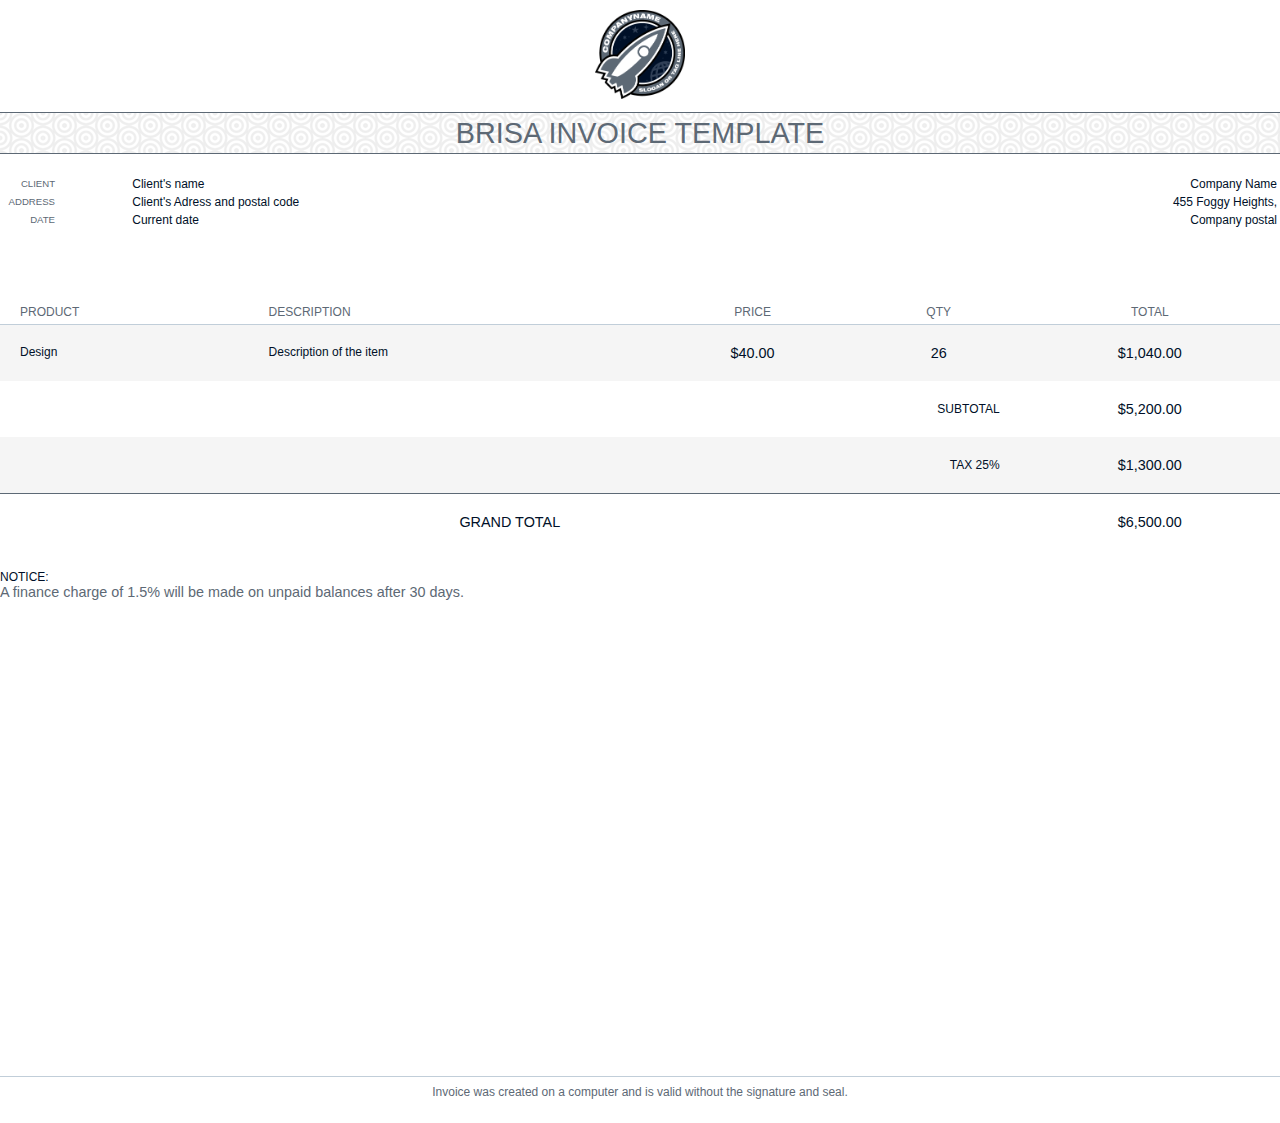
==== src/main/resources/templates/template.html @ f1878561 "Changing getDate method, now it returns a String, adding some path atributes and changing thymeleaf " ====
<!DOCTYPE html>
<html xmlns:th="http://www.thymeleaf.org" lang="en">
  <head>
    <meta charset="utf-8"/>
    <title>Example 1</title>
    <link rel="stylesheet" href="style.css" media="all" />
  </head>
  <body>
    <header class="clearfix">
      <div id="logo">
        <img src="logo.png"/>
      </div>
      <h1>BRISA INVOICE TEMPLATE</h1>
      <table class="cabecalho">
      	<tr>
      		<td class="primeiraColuna">CLIENT</td>
      		<td th:text="${invoice.getDestinataryName}" class="segundaColuna" style="width: 45%">Client's name</td>
      		<td th:text="${invoice.getCompanyName}" class="terceiraColuna" style="width: 45%"> Company Name</td>
      	</tr>
      	<tr>
      		<td class="primeiraColuna">ADDRESS</td>
      		<td th:text="${invoice.getDestinataryAdress} + ', ' + ${invoice.getDestinataryPostal}" class="segundaColuna">Client's Adress and postal code</td>
      		<td th:text="${invoice.getAdress}" class="terceiraColuna"> 455 Foggy Heights,</td>
      	</tr>
      	<tr>
      		<td class="primeiraColuna">DATE</td>
      		<td th:text="${invoice.getDate}" class="segundaColuna">Current date</td>
      		<td th:text="${invoice.getPostal}" class="terceiraColuna"> Company postal</td>
      	</tr>
      </table>
      
    </header>
    <main>
      <table class="tabela">
        <thead>
          <tr>
            <th class="service">PRODUCT</th>
            <th class="desc">DESCRIPTION</th>
            <th>PRICE</th>
            <th>QTY</th>
            <th>TOTAL</th>
          </tr>
        </thead>
        <tbody>
          <tr th:each="item : ${invoice.itens}" >
            <td class="service">Design</td>
            <td th:text ="${item.getDescription}" class="desc">Description of the item</td>
            <td th:text="'$' + ${item.getPrice}" class="unit">$40.00</td>
            <td th:text="'$' + ${item.getQuantity}" class="qty">26</td>
            <td th:text="'$' + ${item.getAmount}" class="total">$1,040.00</td>
          </tr>
          <tr>
            <td colspan="4">SUBTOTAL</td>
            <td class="total">$5,200.00</td>
          </tr>
          <tr>
            <td colspan="4">TAX 25%</td>
            <td class="total">$1,300.00</td>
          </tr>
          <tr>
            <td colspan="4" class="grand total">GRAND TOTAL</td>
            <td class="grand total">$6,500.00</td>
          </tr>
        </tbody>
      </table>
      <div id="notices">
        <div>NOTICE:</div>
        <div class="notice">A finance charge of 1.5% will be made on unpaid balances after 30 days.</div>
      </div>
    </main>
    <footer>
      Invoice was created on a computer and is valid without the signature and seal.
    </footer>
  </body>
</html>
---- src/main/resources/templates/style.css ----
.clearfix:after {
  content: "";
  display: table;
  clear: both;
}

a {
  color: #5D6975;
  text-decoration: underline;
}

body {
  position: relative;
  width: 100%;  
  height: 29.7cm; 
  margin: 0 auto; 
  color: #001028;
  background: #FFFFFF; 
  font-family: Arial, sans-serif; 
  font-size: 12px; 
  font-family: Arial;
}

header {
  padding: 10px 0;
  margin-bottom: 30px;
}

#logo {
  text-align: center;
  margin-bottom: 10px;
}

#logo img {
  width: 90px;
}

h1 {
  border-top: 1px solid  #5D6975;
  border-bottom: 1px solid  #5D6975;
  color: #5D6975;
  font-size: 2.4em;
  line-height: 1.4em;
  font-weight: normal;
  text-align: center;
  margin: 0 0 20px 0;
  background: url(dimension.png);
}

#gambiarra{
	display: flex;
	margin-bottom: 5px;
}

#project {
  text-align: left;
}

#project span {
  color: #5D6975;
  text-align: right;
  width: 52px;
  margin-right: 10px;
  display: inline-block;
  font-size: 0.8em;
  padding-top: 1px;
}

#company {
	text-align: right;
}

#project div,
#company div {
  white-space: nowrap;        
}

.cabecalho{
	width: 100%;
	margin-bottom: 30px;
	margin-top: 10px;
}

.primeiraColuna{
  color: #5D6975;
  text-align: right;
  width: 52px;
  margin-right: 10px;
  display: inline-block;
  font-size: 0.8em;
  padding-top: 1px;
}

.segundaColuna{
	
}

.terceiraColuna{
	text-align:right;
}

.tabela {
  width: 100%;
  border-collapse: collapse;
  border-spacing: 0;
  margin-bottom: 20px;
}

.tabela tr:nth-child(2n-1) td {
  background: #F5F5F5;
}

.tabela th,
.tabela td {
  text-align: center;
}



.tabela th {
  padding: 5px 20px;
  color: #5D6975;
  border-bottom: 1px solid #C1CED9;
  white-space: nowrap;        
  font-weight: normal;
}

.tabela .service,
.tabela .desc {
  text-align: left;
}

.tabela td {
  padding: 20px;
  text-align: right;
}

.tabela td.service,
.tabela td.desc {
  vertical-align: top;
}

.tabela td.unit,
.tabela td.qty,
.tabela td.total {
  font-size: 1.2em;
  text-align: center;
}

.totalSum{
	font-size: 1.2em;
	border-top: 1px solid #5D6975;;
}

.tabela td.grand {
  border-top: 1px solid #5D6975;;
  font-size: 1.2em;
}

#notices .notice {
  color: #5D6975;
  font-size: 1.2em;
}

footer {
  color: #5D6975;
  width: 100%;
  height: 30px;
  position: absolute;
  bottom: 0;
  border-top: 1px solid #C1CED9;
  padding: 8px 0;
  text-align: center;
}
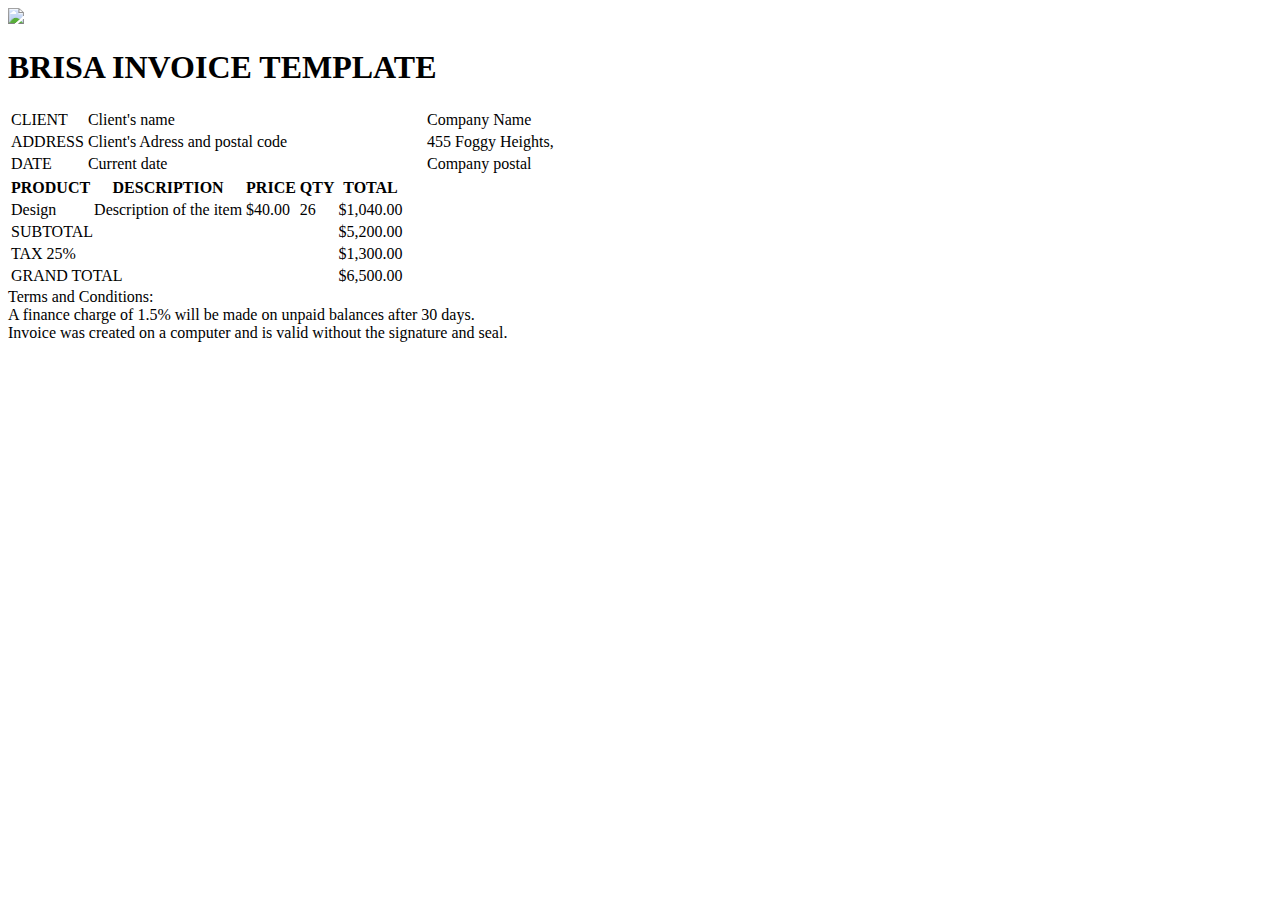
==== commit 61d3f370: "Added attribute 'name' in Class Item, removed some unused files, and added missing attributes in the" ====
--- a/src/main/resources/templates/template.html
+++ b/src/main/resources/templates/template.html
@@ -2,7 +2,7 @@
 <html xmlns:th="http://www.thymeleaf.org" lang="en">
   <head>
     <meta charset="utf-8"/>
-    <title>Example 1</title>
+    <title>Invoice</title>
     <link rel="stylesheet" href="style.css" media="all" />
   </head>
   <body>
@@ -43,29 +43,29 @@
         </thead>
         <tbody>
           <tr th:each="item : ${invoice.itens}" >
-            <td class="service">Design</td>
+            <td th:text ="${item.getName}" class="service">Design</td>
             <td th:text ="${item.getDescription}" class="desc">Description of the item</td>
             <td th:text="'$' + ${item.getPrice}" class="unit">$40.00</td>
-            <td th:text="'$' + ${item.getQuantity}" class="qty">26</td>
+            <td th:text="${item.getQuantity}" class="qty">26</td>
             <td th:text="'$' + ${item.getAmount}" class="total">$1,040.00</td>
           </tr>
           <tr>
             <td colspan="4">SUBTOTAL</td>
-            <td class="total">$5,200.00</td>
+            <td th:text="'$' + ${invoice.getSubtotal}" class="total">$5,200.00</td>
           </tr>
           <tr>
-            <td colspan="4">TAX 25%</td>
-            <td class="total">$1,300.00</td>
+            <td th:text="'TAX ' + ${invoice.getTaxRate} + '%'" colspan="4">TAX 25%</td>
+            <td th:text="'$' + ${invoice.getTax}" class="total">$1,300.00</td>
           </tr>
           <tr>
             <td colspan="4" class="grand total">GRAND TOTAL</td>
-            <td class="grand total">$6,500.00</td>
+            <td th:text="'$' + ${invoice.getTotal}" class="grand total">$6,500.00</td>
           </tr>
         </tbody>
       </table>
       <div id="notices">
-        <div>NOTICE:</div>
-        <div class="notice">A finance charge of 1.5% will be made on unpaid balances after 30 days.</div>
+        <div>Terms and Conditions:</div>
+        <div th:text="${invoice.termsAndConditions}" class="notice">A finance charge of 1.5% will be made on unpaid balances after 30 days.</div>
       </div>
     </main>
     <footer>
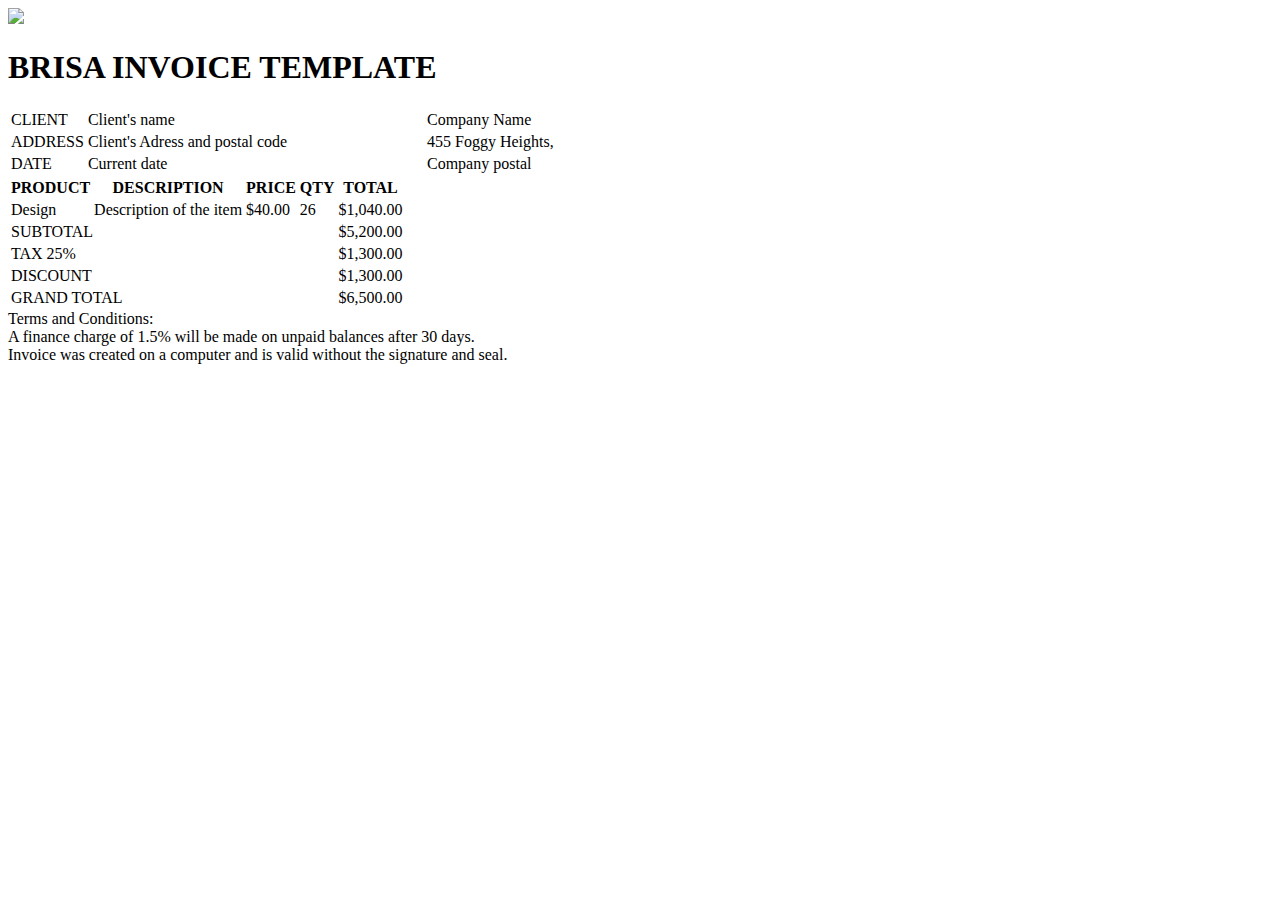
==== commit ce55e688: "added error message to bad request" ====
--- a/src/main/resources/templates/template.html
+++ b/src/main/resources/templates/template.html
@@ -58,6 +58,10 @@
             <td th:text="'$' + ${invoice.getTax}" class="total">$1,300.00</td>
           </tr>
           <tr>
+            <td colspan="4">DISCOUNT</td>
+            <td th:text="'$' + ${invoice.getDiscount}" class="total">$1,300.00</td>
+          </tr>
+          <tr>
             <td colspan="4" class="grand total">GRAND TOTAL</td>
             <td th:text="'$' + ${invoice.getTotal}" class="grand total">$6,500.00</td>
           </tr>
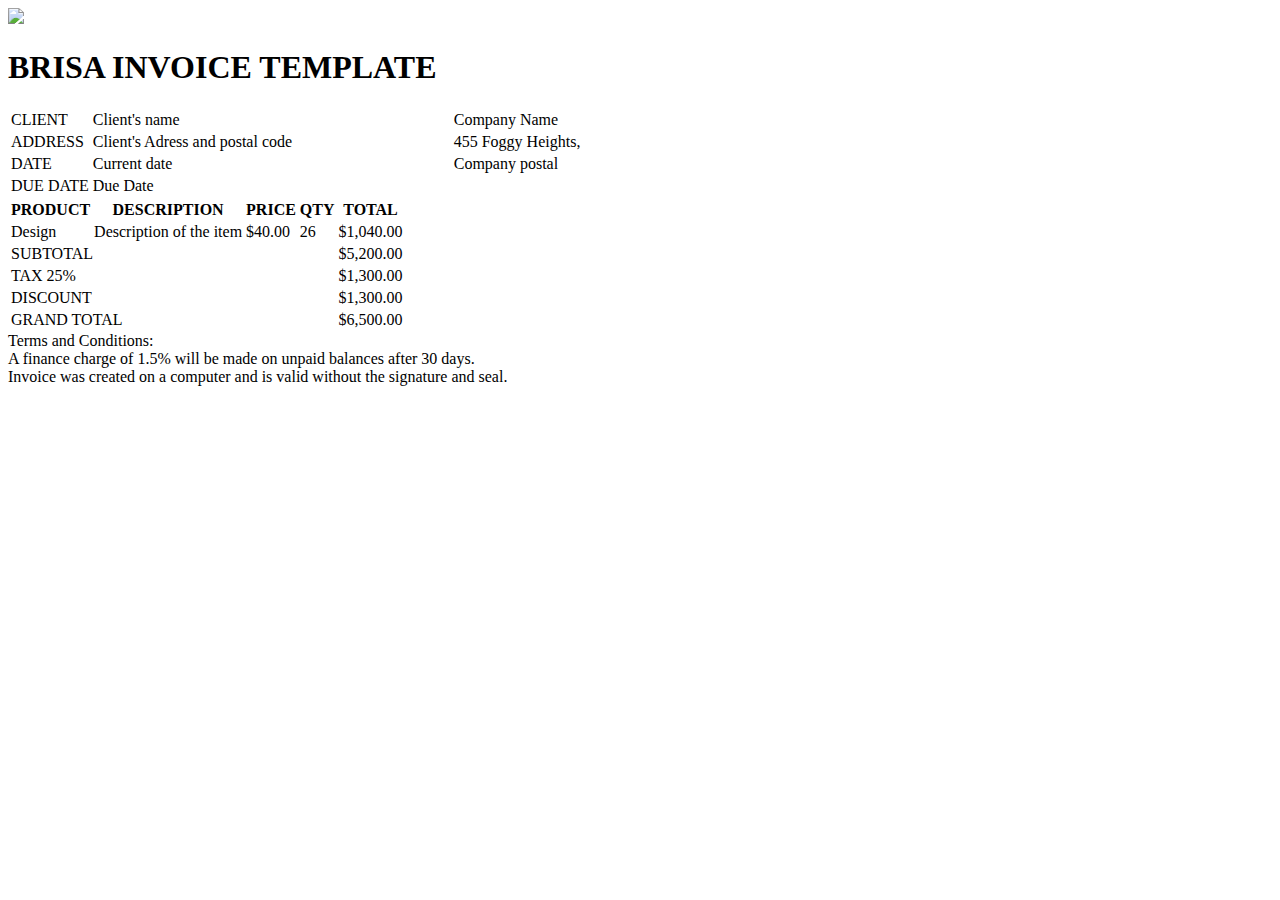
==== commit 7205c0b9: "Including generated CSS file to the same path as the html file" ====
--- a/src/main/resources/templates/template.html
+++ b/src/main/resources/templates/template.html
@@ -3,7 +3,7 @@
   <head>
     <meta charset="utf-8"/>
     <title>Invoice</title>
-    <link rel="stylesheet" href="style.css" media="all" />
+    <link rel="stylesheet" href="invoice.css" media="all" />
   </head>
   <body>
     <header class="clearfix">
@@ -27,6 +27,10 @@
       		<td th:text="${invoice.getDate}" class="segundaColuna">Current date</td>
       		<td th:text="${invoice.getPostal}" class="terceiraColuna"> Company postal</td>
       	</tr>
+      	<tr>
+      		<td class="primeiraColuna">DUE DATE</td>
+			<td th:text="${invoice.getDueDate}" class="segundaColuna"> Due Date</td>
+      	</tr>      	
       </table>
       
     </header>
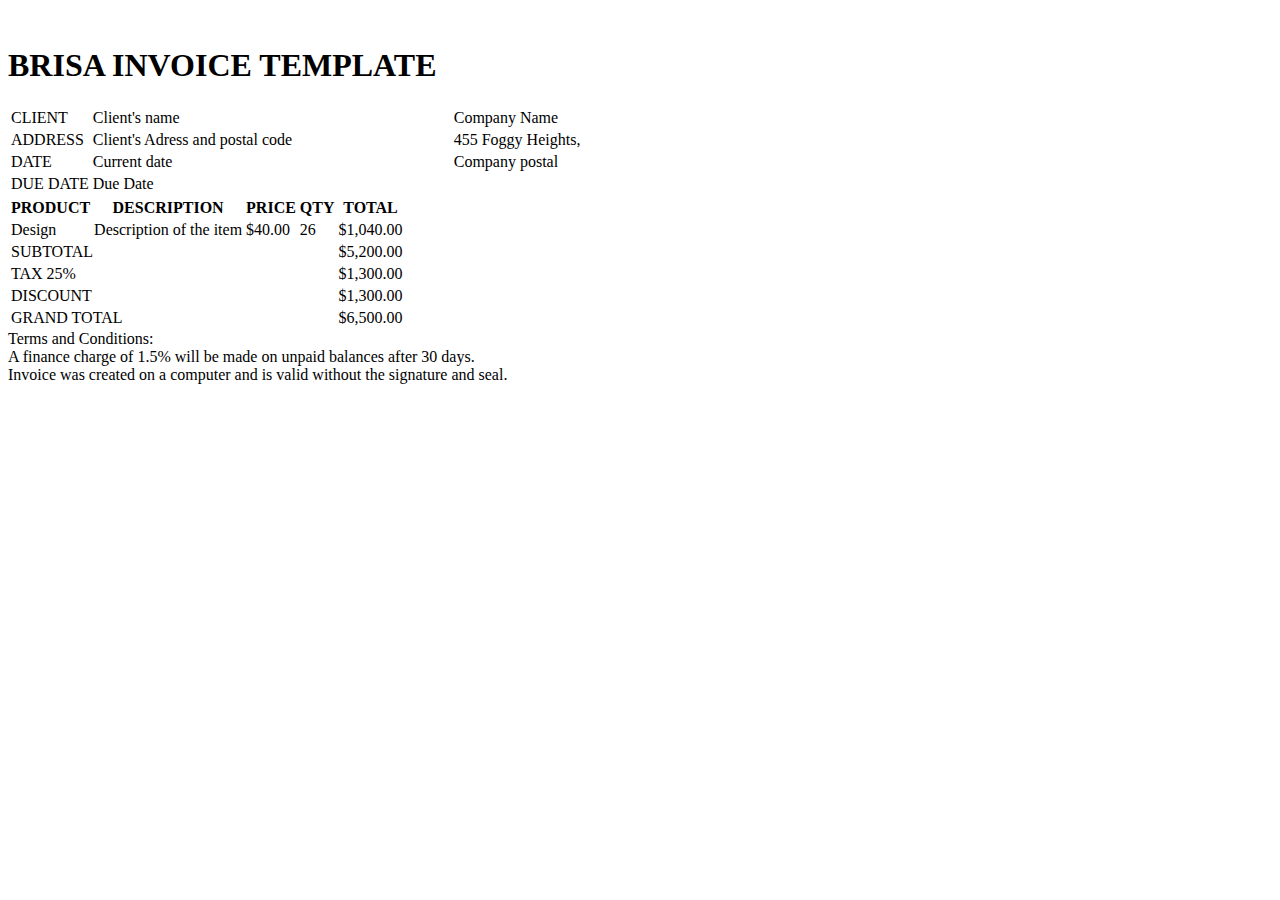
==== commit 61dd2419: "Adding image to the template trough an URL" ====
--- a/src/main/resources/templates/template.html
+++ b/src/main/resources/templates/template.html
@@ -8,7 +8,7 @@
   <body>
     <header class="clearfix">
       <div id="logo">
-        <img src="logo.png"/>
+        <img th:src="@{${invoice.getImage}}"/>
       </div>
       <h1>BRISA INVOICE TEMPLATE</h1>
       <table class="cabecalho">
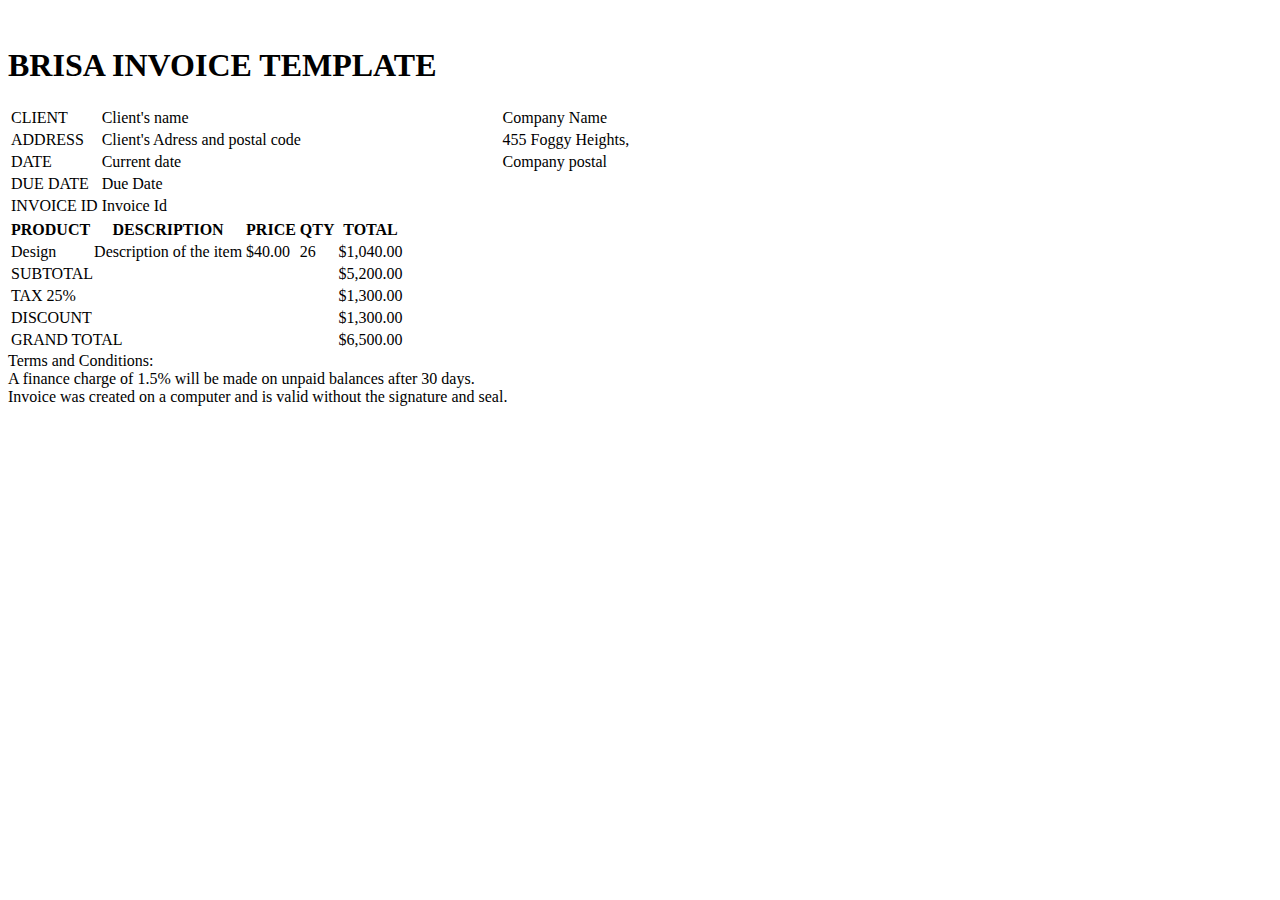
==== commit 9809b514: "Adding download for any post request and changing temporary names" ====
--- a/src/main/resources/templates/template.html
+++ b/src/main/resources/templates/template.html
@@ -11,26 +11,30 @@
         <img th:src="@{${invoice.getImage}}"/>
       </div>
       <h1>BRISA INVOICE TEMPLATE</h1>
-      <table class="cabecalho">
+      <table class="tableHeader">
       	<tr>
-      		<td class="primeiraColuna">CLIENT</td>
+      		<td class="firstColumn">CLIENT</td>
       		<td th:text="${invoice.getDestinataryName}" class="segundaColuna" style="width: 45%">Client's name</td>
-      		<td th:text="${invoice.getCompanyName}" class="terceiraColuna" style="width: 45%"> Company Name</td>
+      		<td th:text="${invoice.getCompanyName}" class="thirdColumn" style="width: 45%"> Company Name</td>
       	</tr>
       	<tr>
-      		<td class="primeiraColuna">ADDRESS</td>
+      		<td class="firstColumn">ADDRESS</td>
       		<td th:text="${invoice.getDestinataryAdress} + ', ' + ${invoice.getDestinataryPostal}" class="segundaColuna">Client's Adress and postal code</td>
-      		<td th:text="${invoice.getAdress}" class="terceiraColuna"> 455 Foggy Heights,</td>
+      		<td th:text="${invoice.getAdress}" class="thirdColumn"> 455 Foggy Heights,</td>
       	</tr>
       	<tr>
-      		<td class="primeiraColuna">DATE</td>
+      		<td class="firstColumn">DATE</td>
       		<td th:text="${invoice.getDate}" class="segundaColuna">Current date</td>
-      		<td th:text="${invoice.getPostal}" class="terceiraColuna"> Company postal</td>
+      		<td th:text="${invoice.getPostal}" class="thirdColumn"> Company postal</td>
       	</tr>
       	<tr>
-      		<td class="primeiraColuna">DUE DATE</td>
+      		<td class="firstColumn">DUE DATE</td>
 			<td th:text="${invoice.getDueDate}" class="segundaColuna"> Due Date</td>
-      	</tr>      	
+      	</tr>
+      	<tr>
+      		<td class="firstColumn">INVOICE ID</td>
+			<td th:text="${invoice.getId}" class="segundaColuna"> Invoice Id</td>
+      	</tr>       	
       </table>
       
     </header>
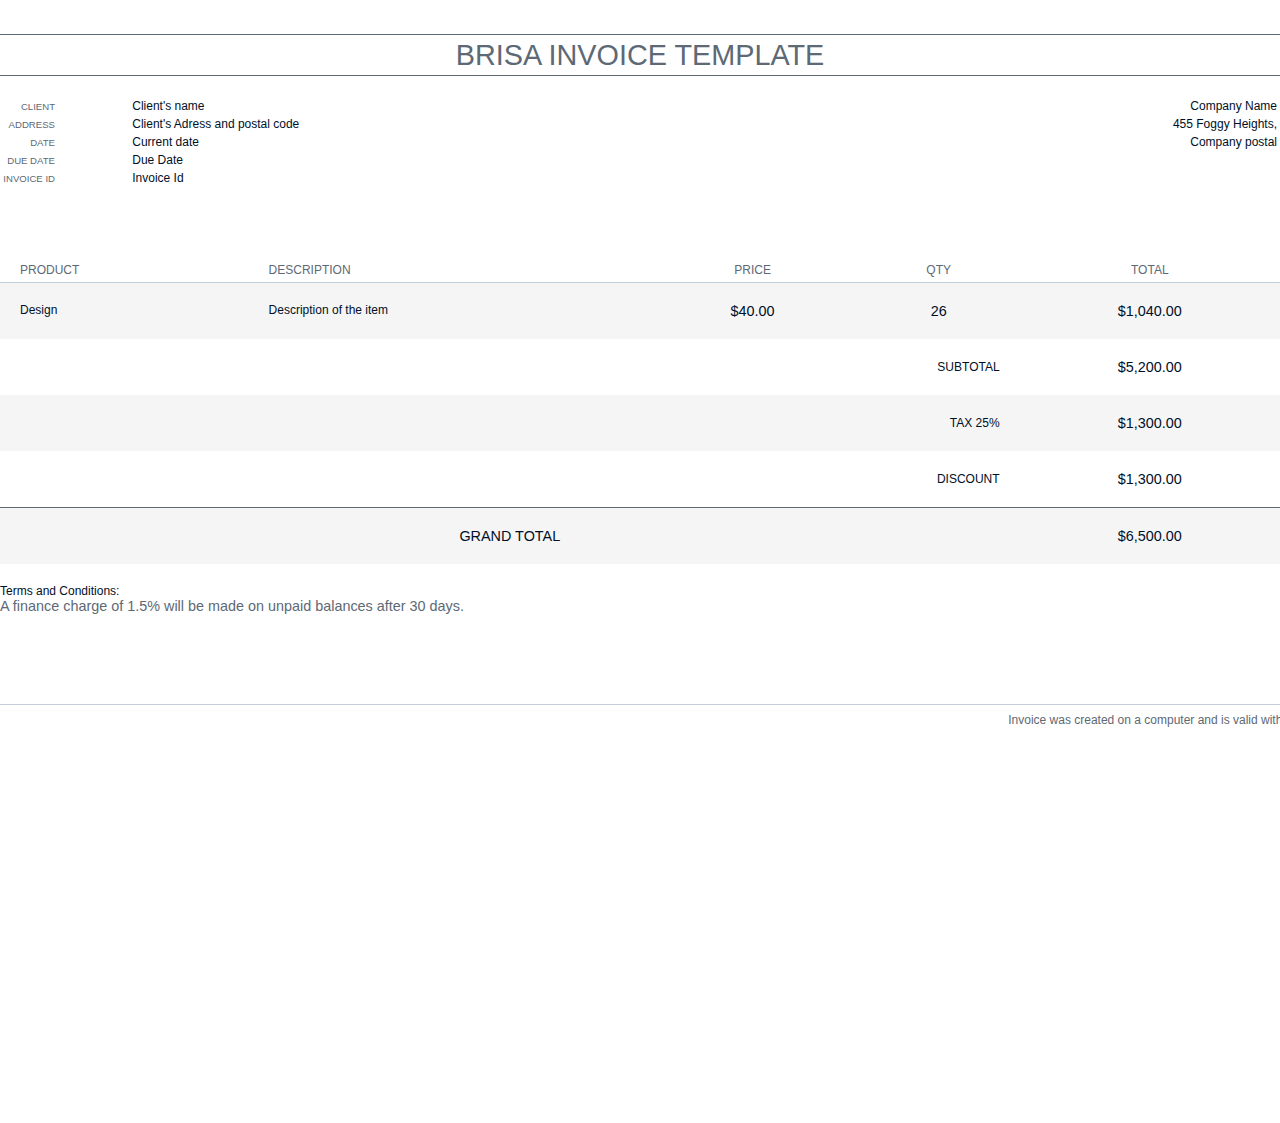
==== commit 72e68fb1: "invoice now not generating new files" ====
--- a/src/main/resources/templates/template.html
+++ b/src/main/resources/templates/template.html
@@ -3,6 +3,166 @@
   <head>
     <meta charset="utf-8"/>
     <title>Invoice</title>
+    <style>
+        .clearfix:after {
+            content: "";
+            display: table;
+            clear: both;
+        }
+
+        a {
+            color: #5D6975;
+            text-decoration: underline;
+        }
+
+        body {
+            position: relative;
+            width: 100%;
+            height: 29.7cm;
+            margin: 0 auto;
+            color: #001028;
+            background: #FFFFFF;
+            font-family: Arial, sans-serif;
+            font-size: 12px;
+            font-family: Arial;
+        }
+
+        header {
+            padding: 10px 0;
+            margin-bottom: 30px;
+        }
+
+        #logo {
+            text-align: center;
+            margin-bottom: 10px;
+        }
+
+        #logo img {
+            max-width: 100%;
+            height: auto;
+        }
+
+        h1 {
+            border-top: 1px solid #5D6975;
+            border-bottom: 1px solid #5D6975;
+            color: #5D6975;
+            font-size: 2.4em;
+            line-height: 1.4em;
+            font-weight: normal;
+            text-align: center;
+            margin: 0 0 20px 0;
+        }
+
+        #project {
+            text-align: left;
+        }
+
+        #project span {
+            color: #5D6975;
+            text-align: right;
+            width: 52px;
+            margin-right: 10px;
+            display: inline-block;
+            font-size: 0.8em;
+            padding-top: 1px;
+        }
+
+        #company {
+            text-align: right;
+        }
+
+        #project div, #company div {
+            white-space: nowrap;
+        }
+
+        .tableHeader {
+            width: 100%;
+            margin-bottom: 30px;
+            margin-top: 10px;
+        }
+
+        .firstColumn {
+            color: #5D6975;
+            text-align: right;
+            width: 52px;
+            margin-right: 10px;
+            display: inline-block;
+            font-size: 0.8em;
+            padding-top: 1px;
+        }
+
+        .thirdColumn {
+            text-align: right;
+        }
+
+        .tabela {
+            width: 100%;
+            border-collapse: collapse;
+            border-spacing: 0;
+            margin-bottom: 20px;
+        }
+
+        .tabela tr:nth-child(2n-1) td {
+            background: #F5F5F5;
+        }
+
+        .tabela th, .tabela td {
+            text-align: center;
+        }
+
+        .tabela th {
+            padding: 5px 20px;
+            color: #5D6975;
+            border-bottom: 1px solid #C1CED9;
+            white-space: nowrap;
+            font-weight: normal;
+        }
+
+        .tabela .service, .tabela .desc {
+            text-align: left;
+        }
+
+        .tabela td {
+            padding: 20px;
+            text-align: right;
+        }
+
+        .tabela td.service, .tabela td.desc {
+            vertical-align: top;
+        }
+
+        .tabela td.unit, .tabela td.qty, .tabela td.total {
+            font-size: 1.2em;
+            text-align: center;
+        }
+
+        .totalSum {
+            font-size: 1.2em;
+            border-top: 1px solid #5D6975;;
+        }
+
+        .tabela td.grand {
+            border-top: 1px solid #5D6975;;
+            font-size: 1.2em;
+        }
+
+        #notices .notice {
+            color: #5D6975;
+            font-size: 1.2em;
+        }
+
+        footer {
+            color: #5D6975;
+            width: 100%;
+            height: 30px;
+            position: relative;
+            bottom: 0;
+            top: 90px;
+            border-top: 1px solid #C1CED9;
+            padding: 8px 0 0 45%;
+            text-align: center;
+        }
+    </style>
     <link rel="stylesheet" href="invoice.css" media="all" />
   </head>
   <body>
@@ -20,7 +180,7 @@
       	<tr>
       		<td class="firstColumn">ADDRESS</td>
       		<td th:text="${invoice.getDestinataryAdress} + ', ' + ${invoice.getDestinataryPostal}" class="segundaColuna">Client's Adress and postal code</td>
-      		<td th:text="${invoice.getAdress}" class="thirdColumn"> 455 Foggy Heights,</td>
+      		<td th:text="${invoice.getAddress}" class="thirdColumn"> 455 Foggy Heights,</td>
       	</tr>
       	<tr>
       		<td class="firstColumn">DATE</td>
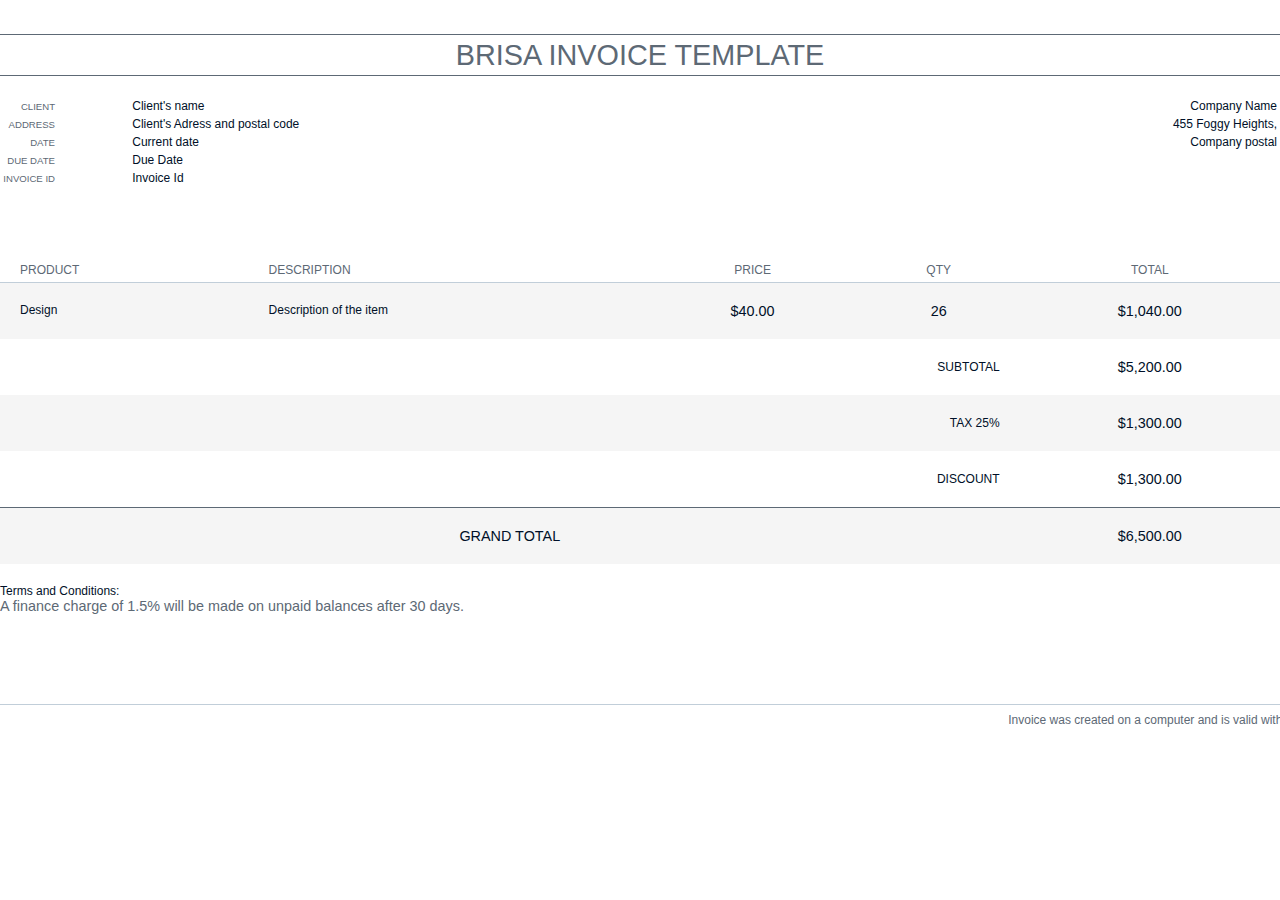
==== commit c16b69b1: "Only generating more then 1 page when necessary" ====
--- a/src/main/resources/templates/template.html
+++ b/src/main/resources/templates/template.html
@@ -18,7 +18,6 @@
         body {
             position: relative;
             width: 100%;
-            height: 29.7cm;
             margin: 0 auto;
             color: #001028;
             background: #FFFFFF;
